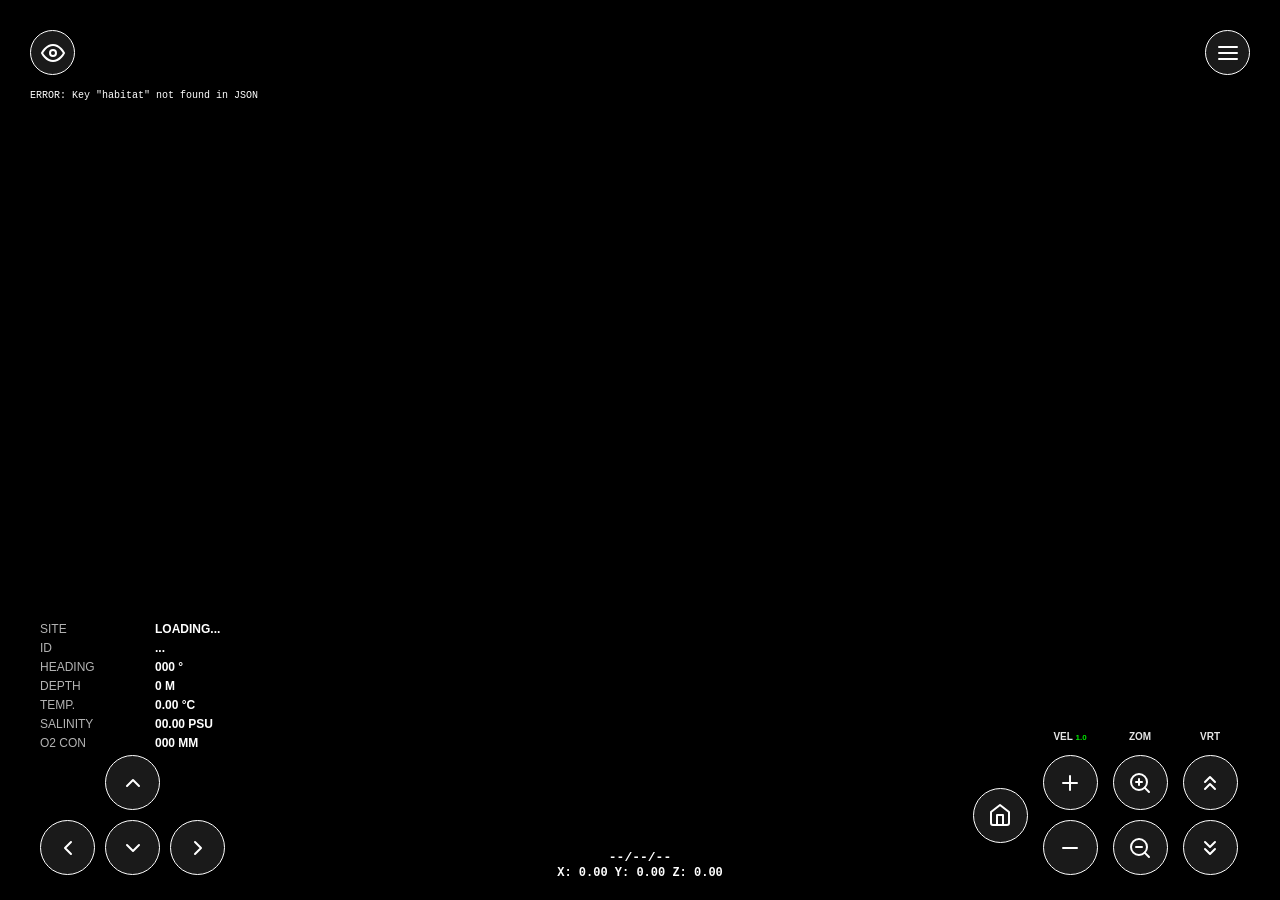
==== habitat.html @ fd4018ee "perf(assets): re-enable Draco compression decoder for faster glTF loading" ====
<!DOCTYPE html>
<html lang="es">

<head>
    <meta charset="utf-8">
    <meta name="viewport" content="width=device-width, initial-scale=1.0, maximum-scale=1.0, user-scalable=no">
    <title>ROV Mission Control</title>
    <script src="https://aframe.io/releases/1.4.2/aframe.min.js"></script>
    <link rel="stylesheet" href="css/variables.css">
    <link rel="stylesheet" href="css/base.css">
    <link rel="stylesheet" href="css/components.css">
    <link rel="stylesheet" href="css/rov-core.css">
    <link rel="stylesheet" href="css/rov-hud.css">
    <link rel="stylesheet" href="css/rov-inputs.css">
    <link rel="stylesheet" href="css/rov-ui-overlays.css">
</head>

<body>

    <div id="modal-overlay">
        <div id="modal-card">
            <div class="modal-header">
                <div class="modal-title" id="m-title" data-i18n="ui.system_log">SYSTEM LOG</div>
                <button class="modal-close-btn" onclick="ROV.modal.close()">
                    <svg>
                        <use href="#icon-close"></use>
                    </svg>
                </button>
            </div>
            <div class="modal-body" id="m-body">
                <p data-i18n="ui.scanning_data">Scanning data...</p>
            </div>
        </div>
    </div>

    <div id="ui-layer">

        <div id="telemetry-block" class="hidable telemetry-grid">
            <div class="telemetry-row"><span class="telemetry-label">SITE</span><span class="telemetry-value"
                    id="ui-title">LOADING...</span></div>
            <div class="telemetry-row"><span class="telemetry-label">ID</span><span class="telemetry-value"
                    id="ui-id">...</span></div>
            <div class="telemetry-row"><span class="telemetry-label">HEADING</span><span class="telemetry-value"><span
                        id="head-val">000</span> °</span></div>
            <div class="telemetry-row"><span class="telemetry-label">DEPTH</span><span class="telemetry-value"><span
                        id="depth-val">0</span> M</span></div>
            <div class="telemetry-row"><span class="telemetry-label">TEMP.</span><span class="telemetry-value"><span
                        id="ui-temp">0.00</span> °C</span></div>
            <div class="telemetry-row"><span class="telemetry-label">SALINITY</span><span class="telemetry-value"><span
                        id="ui-salinity">00.00</span> PSU</span></div>
            <div class="telemetry-row"><span class="telemetry-label">O2 CON</span><span class="telemetry-value"><span
                        id="ui-o2">000</span> µM</span></div>
        </div>

        <div id="date-block" class="hidable">--/--/--</div>
        <div id="coords-block" class="hidable">X: 0.00 Y: 0.00 Z: 0.00</div>

        <div class="top-left-ctrls">
            <div id="hud-toggle" class="icon-btn" title="Toggle HUD" data-i18n="ui.toggle_hud" data-i18n-attr="title">
                <svg>
                    <use href="#icon-eye"></use>
                </svg>
            </div>
        </div>

        <div class="top-right-ctrls">
            <div id="menu-toggle" class="icon-btn hidable" title="Menu" data-i18n="ui.menu" data-i18n-attr="title"
                onclick="ROV.controlsUI.toggleMenu()"><svg>
                    <use href="#icon-menu"></use>
                </svg></div>
        </div>

        <div id="debug-console" class="hidable">SYSTEM: Initializing...</div>

        <div id="controls-container" class="hidable">

            <div class="control-grid d-pad">
                <div class="btn up" id="move-up"><svg>
                        <use href="#icon-arrow-up"></use>
                    </svg></div>
                <div class="btn left" id="move-left"><svg>
                        <use href="#icon-arrow-left"></use>
                    </svg></div>
                <div class="btn down" id="move-down"><svg>
                        <use href="#icon-arrow-down"></use>
                    </svg></div>
                <div class="btn right" id="move-right"><svg>
                        <use href="#icon-arrow-right"></use>
                    </svg></div>
            </div>

            <div class="control-grid right-side-grid">

                <div class="grid-header-explore ui-hidden" id="explore-label">
                    <div data-i18n="ui.explore" style="display: flex; justify-content: center; align-items: center;">
                        EXPLORE</div>
                </div>

                <div class="btn ui-hidden" id="btn-scan">
                    <svg>
                        <use href="#icon-scan"></use>
                    </svg>
                </div>

                <div class="flex-col">
                    <span class="label">&nbsp;</span>
                    <div class="btn" id="reset-pos" title="Reset Position" data-i18n="ui.reset_position"
                        data-i18n-attr="title"><svg>
                            <use href="#icon-refresh"></use>
                        </svg></div>
                </div>

                <div class="flex-col">
                    <span class="label"><span data-i18n="ui.speed">VEL</span> <span id="speed-val"
                            style="color:#00ff00; font-size:0.8em;">1.0</span></span>
                    <div class="btn" id="speed-plus"><svg>
                            <use href="#icon-plus"></use>
                        </svg></div>
                    <div class="btn" id="speed-minus"><svg>
                            <use href="#icon-minus"></use>
                        </svg></div>
                </div>

                <div class="flex-col">
                    <span class="label" data-i18n="ui.zoom">ZOM</span>
                    <div class="btn" id="zoom-in"><svg>
                            <use href="#icon-zoom-in"></use>
                        </svg></div>
                    <div class="btn" id="zoom-out"><svg>
                            <use href="#icon-zoom-out"></use>
                        </svg></div>
                </div>

                <div class="flex-col">
                    <span class="label" data-i18n="ui.vertical">VRT</span>
                    <div class="btn" id="ascend"><svg>
                            <use href="#icon-chevrons-up"></use>
                        </svg></div>
                    <div class="btn" id="descend"><svg>
                            <use href="#icon-chevrons-down"></use>
                        </svg></div>
                </div>

            </div>

        </div>

    </div>

    <a-scene rov-engine gltf-model="dracoDecoderPath: https://www.gstatic.com/draco/v1/decoders/;" renderer="antialias: true; alpha: true; colorManagement: true;" vr-mode-ui="enabled: false"
        device-orientation-permission-ui="enabled: false"
        loading-screen="enabled: false"
        fog="type: exponential; color: #001529; density: 0.05">

        <a-assets>
            <!-- Assets will be assigned dynamically by rov-model-handler.js -->
        </a-assets>

        <a-sky color="#001529"></a-sky>
        <a-grid opacity="0.1" cellColor="#fff"></a-grid>

        <a-entity id="map-entity" position="0 0 0"></a-entity>

        <!-- Zero-Seam Continuity System -->
        <a-entity id="floor-system">
            <a-circle id="extended-floor" radius="100" rotation="-90 0 0"
                material="color: #4e5846; roughness: 1; metalness: 0; opacity: 0" visible="false"></a-circle>


        </a-entity>

        <a-entity id="camera-rig" position="0 1.6 5">
            <a-entity id="cam-pivot" rotation="0 0 0">
                <a-entity id="main-camera" camera="fov: 50"
                    look-controls="magicWindowTrackingEnabled: false; touchEnabled: true;">

                    <a-light id="rov-omni" type="point" intensity="2.5" distance="40" position="0 0 0"></a-light>
                    <a-light id="rov-point" type="point" intensity="0.8" distance="15" position="0 0 -1"></a-light>
                </a-entity>
            </a-entity>
        </a-entity>

        <a-light type="hemisphere" intensity="0.4" groundColor="#000"></a-light>
    </a-scene>
    <!-- SYSTEM MENU -->
    <div id="system-menu">
        <div class="menu-close-btn" onclick="ROV.controlsUI.toggleMenu(false)"><svg>
                <use href="#icon-close"></use>
            </svg></div>

        <!-- GAMIFICATION TOGGLE -->
        <div class="menu-item-row">
            <span class="menu-label-text" data-i18n="menu.gaming_mode">MISSION MODE</span>
            <label class="toggle-switch">
                <input type="checkbox" id="gamified-mode-check"
                    onchange="ROV.waypoints.toggleGamifiedMode(this.checked)">
                <span class="slider"></span>
            </label>
        </div>

        <div class="menu-title" data-i18n="menu.language">LANGUAGE</div>
        <div class="lang-selector sidebar-selector">
            <button class="lang-btn" onclick="ROV.localization.setLanguage('es')" data-lang="es">ES</button>
            <button class="lang-btn" onclick="ROV.localization.setLanguage('en')" data-lang="en">EN</button>
        </div>
        <div class="menu-title" data-i18n="ui.system_navigation">System Navigation</div>
        <div class="menu-items">
            <div class="menu-item" id="menu-controls"><svg>
                    <use href="#icon-help"></use>
                </svg><span data-i18n="ui.mission_controls">Mission Controls</span></div>
            <div class="menu-item" id="menu-gyro"><svg>
                    <use href="#icon-gyro"></use>
                </svg><span data-i18n="ui.toggle_gyro">Toggle Gyroscope</span></div>
            <div class="menu-item danger" id="menu-home"><svg>
                    <use href="#icon-exit"></use>
                </svg><span data-i18n="ui.return_to_home">Return to Home</span></div>
        </div>
    </div>

    <!-- CONTROLS OVERLAY -->
    <div id="controls-overlay">
        <button class="controls-close-btn" onclick="ROV.controlsUI.toggle(false)" aria-label="Close mission controls">
            <svg>
                <use href="#icon-close"></use>
            </svg>
        </button>
        <div class="controls-header">
            <div class="controls-title" data-i18n="controls.title">MISSION CONTROLS</div>
            <div class="controls-tabs">
                <button class="tab-btn active" data-tab="gamepad" data-i18n="controls.gamepad">GAMEPAD</button>
                <button class="tab-btn" data-tab="keyboard" data-i18n="controls.keyboard">KEYBOARD</button>
            </div>
        </div>

        <div class="controls-content">
            <div class="controls-view active" id="view-gamepad">
                <div class="mapping-grid">
                    <div class="mapping-section">
                        <h3 data-i18n="controls.piloting_nav">PILOTING & NAVIGATION</h3>
                        <div class="mapping-item"><span class="mapping-key">L STICK</span><span class="mapping-label"
                                data-i18n="controls.move_strafe">MOVE FORWARD / STRAFE</span></div>
                        <div class="mapping-item"><span class="mapping-key">R STICK</span><span class="mapping-label"
                                data-i18n="controls.camera_look">CAMERA LOOK</span></div>
                        <div class="mapping-item">
                            <div class="mapping-key-pair"><span class="mapping-key-half">L1</span><span
                                    class="mapping-key-half">R1</span></div><span class="mapping-label"
                                data-i18n="controls.ascend_descend">ASCEND /
                                DESCEND</span>
                        </div>
                        <div class="mapping-item">
                            <div class="mapping-key-pair"><span class="mapping-key-half">L2</span><span
                                    class="mapping-key-half">R2</span></div><span class="mapping-label"
                                data-i18n="controls.zoom_in_out">ZOOM IN /
                                OUT</span>
                        </div>
                        <div class="mapping-item">
                            <div class="mapping-key-pair"><span class="mapping-key-half">D ↑</span><span
                                    class="mapping-key-half">D ↓</span></div><span class="mapping-label"
                                data-i18n="controls.speed_inc_dec">SPEED
                                +/−</span>
                        </div>
                    </div>
                    <div class="mapping-section">
                        <h3 data-i18n="controls.mission_systems">MISSION & SYSTEMS</h3>
                        <div class="mapping-item"><span class="mapping-key"><svg class="gp-hint-svg">
                                    <use href="#gp-cross"></use>
                                </svg></span><span class="mapping-label" data-i18n="controls.scan_waypoint">SCAN
                                WAYPOINT</span></div>
                        <div class="mapping-item"><span class="mapping-key"><svg class="gp-hint-svg">
                                    <use href="#gp-square"></use>
                                </svg></span><span class="mapping-label" data-i18n="ui.toggle_hud">TOGGLE HUD</span>
                        </div>
                        <div class="mapping-item"><span class="mapping-key">SELECT</span><span class="mapping-label"
                                data-i18n="ui.reset_position">RESET POSITION</span></div>
                        <div class="mapping-item"><span class="mapping-key">START</span><span class="mapping-label"
                                data-i18n="controls.open_menu">OPEN
                                MENU</span></div>
                    </div>
                </div>
            </div>

            <div class="controls-view" id="view-keyboard">
                <div class="mapping-grid">
                    <div class="mapping-section">
                        <h3 data-i18n="controls.piloting_nav">PILOTING & NAVIGATION</h3>
                        <div class="mapping-item"><span class="mapping-key">W A S D</span><span class="mapping-label"
                                data-i18n="controls.move_strafe">MOVE FORWARD / STRAFE</span></div>
                        <div class="mapping-item"><span class="mapping-key">ARROWS</span><span class="mapping-label"
                                data-i18n="controls.camera_look">CAMERA LOOK</span></div>
                        <div class="mapping-item">
                            <div class="mapping-key-pair"><span class="mapping-key-half">SPACE</span><span
                                    class="mapping-key-half">SHIFT</span></div><span class="mapping-label"
                                data-i18n="controls.ascend_descend">ASCEND /
                                DESCEND</span>
                        </div>
                        <div class="mapping-item">
                            <div class="mapping-key-pair"><span class="mapping-key-half">E</span><span
                                    class="mapping-key-half">Q</span></div><span class="mapping-label"
                                data-i18n="controls.zoom_in_out">ZOOM IN /
                                OUT</span>
                        </div>
                        <div class="mapping-item">
                            <div class="mapping-key-pair"><span class="mapping-key-half">1</span><span
                                    class="mapping-key-half">2</span></div><span class="mapping-label"
                                data-i18n="controls.speed_inc_dec">SPEED +/−</span>
                        </div>
                    </div>
                    <div class="mapping-section">
                        <h3 data-i18n="controls.mission_systems">MISSION & SYSTEMS</h3>
                        <div class="mapping-item"><span class="mapping-key">ENTER</span><span class="mapping-label"
                                data-i18n="controls.scan_waypoint">SCAN
                                WAYPOINT</span></div>
                        <div class="mapping-item"><span class="mapping-key">H</span><span class="mapping-label"
                                data-i18n="ui.toggle_hud">TOGGLE
                                HUD</span></div>
                        <div class="mapping-item"><span class="mapping-key">R</span><span class="mapping-label"
                                data-i18n="ui.reset_position">RESET
                                POSITION</span></div>
                        <div class="mapping-item">
                            <div class="mapping-key-pair"><span class="mapping-key-half">M</span><span
                                    class="mapping-key-half">ESC</span></div><span class="mapping-label"
                                data-i18n="controls.open_menu">OPEN
                                MENU</span>
                        </div>
                    </div>
                </div>
            </div>
        </div>

        <div class="controls-footer">
            <div class="footer-hints">
                <div class="footer-hint"><span class="hint-key" id="kb-hints">ESC</span> <span class="hint-key"
                        id="gp-hints" style="display:none"><svg class="gp-hint-svg">
                            <use href="#gp-circle"></use>
                        </svg></span> <span data-i18n="controls.close">CLOSE</span></div>
                <div class="footer-hint"><span class="hint-key" id="switch-key">TAB</span> <span
                        data-i18n="controls.switch_input">SWITCH INPUT</span></div>
            </div>
            <div id="version-display">VER. DEPLOYED</div>
        </div>
    </div>

    <!-- SVG Icons are now loaded dynamically from assets/icons.html -->

    <script src="js/systems/localization.js"></script>
    <script src="js/core/rov-init.js"></script>
    <script src="js/core/rov-settings.js"></script>
    <script src="js/core/rov-state.js"></script>
    <script src="js/core/rov-dom.js"></script>

    <script src="js/systems/rov-physics.js"></script>
    <script src="js/systems/rov-actions.js"></script>
    <script src="js/systems/rov-visual-blender.js"></script>
    <script src="js/systems/rov-model-handler.js"></script>
    <script src="js/systems/rov-waypoints.js"></script>
    <script src="js/systems/rov-modal.js"></script>
    <script src="js/input/rov-input-keyboard.js"></script>
    <script src="js/input/rov-controls.js"></script>

    <script src="js/systems/rov-controls-ui.js"></script>
    <script src="js/loader.js"></script>
    <script src="js/rov-main.js"></script>

</body>

</html>
---- css/variables.css ----
/* ==========================================================================
   DESIGN TOKENS & VARIABLES
   ========================================================================== */

:root {
    /* Brand Colors */
    --soi-blue: #00a3e0;
    --primary-glow: #00ff00;

    /* Backgrounds & Glassmorphism */
    --bg-dark: #050508;
    --glass-bg: rgba(0, 15, 30, 0.8);
    --glass-bg-dark: rgba(5, 5, 8, 0.98);
    --border-white: rgba(255, 255, 255, 0.2);
    --border-subtle: rgba(255, 255, 255, 0.1);

    /* Text & UI */
    --font-main: 'Inter', -apple-system, BlinkMacSystemFont, 'Segoe UI', Roboto, sans-serif;
    --font-mono: 'JetBrains Mono', 'Courier New', monospace;
    --text-main: #ffffff;
    --ui-white: #ffffff;
    --ui-shadow: rgba(0, 0, 0, 0.8);
    --danger: #ff5555;

    /* Transitions & Misc */
    --transition-speed: 0.3s;
    --blur-strength: 10px;
    --overlay-blur: 25px;
    --color-accent: #00aaff;
}
---- css/base.css ----
/* ==========================================================================
   BASE STYLES & RESETS
   ========================================================================== */

* {
    margin: 0;
    padding: 0;
    box-sizing: border-box;
    -webkit-tap-highlight-color: transparent;
}

body {
    min-height: 100vh;
    background-color: #000;
    color: var(--text-main);
    font-family: var(--font-main);
    overflow-x: hidden;
    overscroll-behavior: none;
}

/* Evita selección de texto accidental y menús por long-press en controles táctiles */
#ui-layer,
#controls-container,
.btn,
.icon-btn,
.tab-btn,
.menu-item,
.menu-close-btn,
.modal-close-btn,
.lang-btn,
#explore-label,
#btn-scan {
    user-select: none;
    -webkit-user-select: none;
    -webkit-touch-callout: none;
}

.btn,
.icon-btn,
.tab-btn,
.menu-item,
.menu-close-btn,
.modal-close-btn,
.lang-btn,
#btn-scan {
    touch-action: manipulation;
}

/* Layout Utilities */
.flex-col {
    display: flex;
    flex-direction: column;
    align-items: center;
    gap: 10px;
    /* Standard vertical spacing between buttons */
}

.flex-row {
    display: flex;
    flex-direction: row;
}

.flex-center {
    display: flex;
    justify-content: center;
    align-items: center;
}

.flex-between {
    display: flex;
    justify-content: space-between;
    align-items: center;
}

/* Scrollbar styling for desktop if needed */
body::-webkit-scrollbar {
    width: 6px;
}

body::-webkit-scrollbar-track {
    background: #000;
}

body::-webkit-scrollbar-thumb {
    background: var(--border-white);
    border-radius: 3px;
}

/* Hidden Utility */
.ui-hidden {
    opacity: 0;
    pointer-events: none;
    transform: scale(0.5);
    transition: all 0.3s ease;
}
---- css/components.css ----
/* ==========================================================================
   SHARED UI COMPONENTS
   ========================================================================== */

/* Buttons & Interactive Elements */
.btn,
.icon-btn,
.tab-btn,
.menu-item,
.launch-btn {
    display: flex;
    justify-content: center;
    align-items: center;
    cursor: pointer;
    transition: all var(--transition-speed) ease;
    pointer-events: auto;
    text-transform: uppercase;
}

.btn,
.icon-btn {
    background: rgba(255, 255, 255, 0.1);
    border: 1.5px solid #fff;
    border-radius: 50%;
    color: #fff;
    backdrop-filter: blur(2px);
}

.icon-btn {
    width: 45px;
    height: 45px;
}

.btn {
    width: clamp(40px, 13vw, 55px);
    height: clamp(40px, 13vw, 55px);
}

.btn:active,
.icon-btn:active {
    background: rgba(255, 255, 255, 0.3);
    transform: scale(0.95);
}

/* Icons within buttons */
.btn svg,
.icon-btn svg,
.menu-item svg {
    width: 24px;
    height: 24px;
    stroke: currentColor;
    fill: none;
    stroke-width: 2;
    stroke-linecap: round;
    stroke-linejoin: round;
}

/* Labels */
.label {
    font-size: 10px;
    opacity: 0.9;
    margin-bottom: 3px;
    color: #fff;
    font-weight: bold;
    text-shadow: 1px 1px 2px #000;
    font-family: var(--font-mono);
    /* Keep technical labels mono */
}

/* Glassmorphism Classes */
.glass-panel {
    background: var(--glass-bg);
    border: 1px solid var(--border-white);
    backdrop-filter: blur(var(--blur-strength));
    -webkit-backdrop-filter: blur(var(--blur-strength));
}

.dark-overlay {
    background: var(--glass-bg-dark);
    backdrop-filter: blur(var(--overlay-blur));
}

/* MODULAR LAYOUT COMPONENTS */

/* D-Pad Pattern */
.d-pad {
    display: grid;
    grid-template-areas:
        ". up ."
        "left down right";
    gap: 10px;
}

.d-pad .up {
    grid-area: up;
}

.d-pad .down {
    grid-area: down;
}

.d-pad .left {
    grid-area: left;
}

.d-pad .right {
    grid-area: right;
}

/* Telemetry Grid Pattern */
.telemetry-grid {
    display: flex;
    flex-direction: column;
    gap: 5px;
    font-family: var(--font-mono);
}

.telemetry-row {
    display: flex;
    justify-content: flex-start;
    gap: 15px;
}

.telemetry-label {
    width: 100px;
    opacity: 0.7;
}

.telemetry-value {
    font-weight: bold;
}

/* Language Toggle */
.lang-selector {
    display: flex;
    gap: 10px;
    z-index: 10;
}

.lang-btn {
    background: transparent;
    border: 1px solid var(--border-white);
    color: #fff;
    padding: 5px 10px;
    font-size: 0.7rem;
    cursor: pointer;
    transition: all 0.2s ease;
    opacity: 0.5;
}

.lang-btn:hover {
    opacity: 1;
    border-color: #fff;
}

.lang-btn.active {
    opacity: 1;
    background: #fff;
    color: #000;
    font-weight: bold;
}

/* Toggle Switch */
.toggle-switch {
    position: relative;
    display: inline-block;
    width: 40px;
    /* Increased slightly for hit area */
    height: 20px;
    flex-shrink: 0;
    /* CRITICAL: Prevent squashing */
}

.toggle-switch input {
    opacity: 0;
    width: 0;
    height: 0;
}

.slider {
    position: absolute;
    cursor: pointer;
    top: 0;
    left: 0;
    right: 0;
    bottom: 0;
    background-color: rgba(255, 255, 255, 0.2);
    border: 1px solid rgba(255, 255, 255, 0.4);
    transition: .4s;
    border-radius: 20px;
}

.slider:before {
    position: absolute;
    content: "";
    height: 14px;
    width: 14px;
    left: 3px;
    bottom: 2px;
    background-color: white;
    transition: .4s;
    border-radius: 50%;
    box-shadow: 0 2px 4px rgba(0, 0, 0, 0.5);
}

input:checked+.slider {
    background-color: #00ff88;
    /* Mission Green for active state */
    border-color: #00ff88;
}

input:checked+.slider:before {
    transform: translateX(20px);
}
---- css/rov-core.css ----
:root {
    --primary-glow: #00ff00;
    --bg-dark: #050508;
    --ui-white: #ffffff;
    --ui-shadow: rgba(0, 0, 0, 0.8);
}

* {
    box-sizing: border-box;
    -webkit-tap-highlight-color: transparent;
}

body {
    overflow: hidden;
}

#ui-layer {
    position: fixed;
    inset: 0;
    pointer-events: none;
    z-index: 100;
    color: #fff;
}

/* Base UI Elements */
.btn,
.icon-btn {
    background: rgba(255, 255, 255, 0.1);
    border: 1.5px solid #fff;
    border-radius: 50%;
    display: flex;
    justify-content: center;
    align-items: center;
    color: #fff;
    cursor: pointer;
    backdrop-filter: blur(2px);
    transition: all 0.2s ease;
    pointer-events: auto;
    line-height: 1;
    /* Re-enable clicks for buttons */
}

.icon-btn {
    width: 45px;
    height: 45px;
}

.btn {
    width: clamp(40px, 13vw, 55px);
    height: clamp(40px, 13vw, 55px);
}

.btn:active,
.icon-btn:active {
    background: rgba(255, 255, 255, 0.3);
    transform: scale(0.95);
}

.btn svg,
.icon-btn svg {
    width: 24px;
    height: 24px;
    stroke: currentColor;
    fill: none;
    stroke-width: 2;
    stroke-linecap: round;
    stroke-linejoin: round;
}

.label {
    font-family: var(--font-main);
    font-size: 10px;
    opacity: 0.9;
    margin-bottom: 3px;
    text-transform: uppercase;
    color: #fff;
    font-weight: bold;
    text-shadow: 1px 1px 2px #000;
}

/* Mobile: reduce icon-btn sizes to avoid crowding */
@media (max-width: 768px) {
    .icon-btn {
        width: 38px;
        height: 38px;
    }
    
    .btn svg,
    .icon-btn svg {
        width: 20px;
        height: 20px;
    }
}

/* Short landscape: further compress */
@media (max-height: 500px) and (orientation: landscape) {
    .icon-btn {
        width: 34px;
        height: 34px;
    }
}
---- css/rov-hud.css ----
/* Telemetría HUD */
#telemetry-block {
    position: absolute;
    bottom: 180px;
    left: 40px;
    font-size: 12px;
    font-family: var(--font-main);
    text-shadow: 2px 2px 2px rgba(0, 0, 0, 0.8);
    text-transform: uppercase;
    transition: all 0.5s ease;
    pointer-events: none;
}

#date-block,
#coords-block {
    position: absolute;
    left: 50%;
    transform: translateX(-50%);
    font-family: var(--font-mono);
    font-weight: bold;
    text-shadow: 2px 2px 2px rgba(0, 0, 0, 0.8);
    color: #fff;
    pointer-events: none;
}

#date-block {
    bottom: 35px;
    font-size: 13px;
}

#coords-block {
    bottom: 20px;
    font-size: 12px;
    z-index: 10;
}

.top-left-ctrls {
    position: absolute;
    top: max(30px, env(safe-area-inset-top, 30px));
    left: max(30px, env(safe-area-inset-left, 30px));
    display: flex;
    gap: 15px;
    pointer-events: auto;
}

.top-right-ctrls {
    position: absolute;
    top: max(30px, env(safe-area-inset-top, 30px));
    right: max(30px, env(safe-area-inset-right, 30px));
    display: flex;
    gap: 15px;
    align-items: center;
    /* Asegura que el contador y el menú estén alineados */
    pointer-events: auto;
}

#debug-console {
    position: absolute;
    top: 90px;
    left: 30px;
    font-family: var(--font-mono);
    font-size: 10px;
    color: #fff;
    max-width: 280px;
    text-shadow: 1px 1px 2px #000;
    pointer-events: none;
}

@media (orientation: landscape) {
    #telemetry-block {
        bottom: max(150px, env(safe-area-inset-bottom, 150px));
    }
}

/* Portrait mobile: shift telemetry to top, below the HUD toggle icon */
@media (max-width: 768px) and (orientation: portrait) {
    #telemetry-block {
        bottom: auto;
        top: 90px;
        left: max(20px, env(safe-area-inset-left, 20px));
        transform: scale(0.8);
        transform-origin: top left;
    }

    /* Debug console hides on mobile — error text is not useful for end users */
    #debug-console {
        display: none;
    }
}

/* Landscape mobile: hide telemetry to prevent D-pad overlap — controls priority */
@media (max-width: 1024px) and (orientation: landscape) and (max-height: 600px) {
    #telemetry-block {
        display: none;
    }

    /* Hide debug console on mobile landscape entirely */
    #debug-console {
        display: none;
    }

    /* Date and coords overlap controls in landscape — hide them on short screens */
    #date-block,
    #coords-block {
        display: none;
    }
}

/* Shared small-screen adjustments */
@media (max-width: 768px) {
    #date-block {
        bottom: 30px;
        font-size: 11px;
    }

    #coords-block {
        bottom: 12px;
        font-size: 10px;
    }
}
---- css/rov-inputs.css ----
/* CONTROLES TÁCTILES / ON-SCREEN */
#controls-container {
    position: absolute;
    bottom: max(60px, calc(env(safe-area-inset-bottom, 0px) + 20px));
    left: max(20px, env(safe-area-inset-left, 20px));
    right: max(20px, env(safe-area-inset-right, 20px));
    display: flex;
    justify-content: space-between;
    align-items: flex-end;
    pointer-events: none;
    transition: all 0.5s ease;
}

/* Side Grids */
.control-grid {
    display: grid;
    gap: 10px;
    /* Matches vertical gap for a perfect square grid feel */
    pointer-events: auto;
    align-items: end;
}

.right-side-grid {
    grid-template-columns: repeat(4, clamp(42px, 12.5vw, 60px));
    /* Strict parity between all columns, now fluid for mobile */
    justify-content: end;
    align-items: center;
}

.right-side-grid>.flex-col {
    grid-row: 3;
    /* Ensure all control pillars stay in the same horizontal row */
}

.grid-header-explore {
    grid-column: 4;
    grid-row: 1;
    /* First row */
    font-weight: bold;
    font-family: var(--font-main);
    text-align: center;
    display: flex;
    align-items: center;
    justify-content: center;
    letter-spacing: 2px;
    font-size: 12px;
    color: #00aaff;
    /* Match beacon color */
    text-shadow: 0 0 10px rgba(0, 170, 255, 0.4);
    font-weight: 900;
    width: clamp(42px, 12.5vw, 60px);
    /* Match column width */
    overflow: visible;
    /* Allow text to overflow symmetrically if long */
    white-space: nowrap;
    height: 30px;
}

/* Explicit placement for the scan button in the 2nd row */
#btn-scan {
    grid-column: 4;
    grid-row: 2;
    justify-self: center;
    margin-bottom: 5px;
}

.grid-header-explore div[data-i18n="ui.explore"] {
    background: rgba(0, 170, 255, 0.1);
    padding: 5px 15px;
    border-radius: 20px;
    border: 1px solid rgba(0, 170, 255, 0.3);
}

/* Explore Pulse Animation (Hint) */
.grid-header-explore:not(.ui-hidden) div[data-i18n="ui.explore"] {
    animation: explore-pulse 2s infinite ease-in-out;
}

@keyframes explore-pulse {

    0%,
    100% {
        transform: scale(1);
        opacity: 0.8;
    }

    50% {
        transform: scale(1.05);
        opacity: 1;
        color: var(--color-accent);
    }
}

/* Explore Click Animation (Success) */
.explore-success {
    animation: explore-click 0.5s ease-out !important;
}

@keyframes explore-click {
    0% {
        transform: scale(1);
        background: transparent;
    }

    50% {
        transform: scale(1.2);
        background: rgba(0, 255, 136, 0.3);
        color: #fff;
    }

    100% {
        transform: scale(1);
        background: transparent;
    }
}

/* Interaction States */
#btn-scan.scan-active {
    background-color: #fff !important;
    color: #000 !important;
}

@media (orientation: landscape) {
    #controls-container {
        bottom: max(25px, env(safe-area-inset-bottom, 25px));
        left: max(40px, env(safe-area-inset-left, 40px));
        right: max(40px, env(safe-area-inset-right, 40px));
    }
}

@media (max-width: 768px) {
    #controls-container {
        bottom: max(28px, calc(env(safe-area-inset-bottom, 0px) + 10px));
        left: max(12px, env(safe-area-inset-left, 12px));
        right: max(12px, env(safe-area-inset-right, 12px));
    }

    .control-grid {
        gap: clamp(4px, 1.5vw, 10px);
    }
}

@media (max-width: 768px) and (orientation: portrait) {
    .right-side-grid {
        grid-template-columns: repeat(4, clamp(34px, 11vw, 48px));
    }

    .right-side-grid .label {
        font-size: 9px;
    }

    .grid-header-explore {
        width: clamp(34px, 11vw, 48px);
        font-size: 10px;
        letter-spacing: 1px;
    }

    .grid-header-explore div[data-i18n="ui.explore"] {
        padding: 4px 10px;
    }
}

/* Short landscape screens: shrink vertical footprint of controls */
@media (max-height: 500px) and (orientation: landscape) {
    #controls-container {
        bottom: max(10px, env(safe-area-inset-bottom, 10px));
    }
    
    .control-grid {
        gap: 5px;
    }
}
---- css/rov-ui-overlays.css ----
#modal-overlay {
    position: fixed;
    inset: 0;
    background: rgba(0, 0, 0, 0.4);
    backdrop-filter: blur(12px);
    -webkit-backdrop-filter: blur(12px);
    z-index: 4000;
    display: flex;
    justify-content: center;
    align-items: center;
    opacity: 0;
    pointer-events: none;
    transition: opacity 0.4s cubic-bezier(0.16, 1, 0.3, 1);
}

#modal-overlay.active {
    opacity: 1;
    pointer-events: auto;
}

#modal-card {
    width: 90%;
    max-width: 650px;
    max-height: 85vh;
    background: rgba(15, 15, 25, 0.85);
    color: #fff;
    border-radius: 16px;
    border: 1px solid rgba(255, 255, 255, 0.12);
    box-shadow: 0 25px 50px -12px rgba(0, 0, 0, 0.5);
    padding: 0;
    transform: scale(0.95) translateY(10px);
    transition: all 0.5s cubic-bezier(0.16, 1, 0.3, 1);
    font-family: 'Inter', sans-serif;
    display: flex;
    flex-direction: column;
    overflow: hidden;
}

#modal-overlay.active #modal-card {
    transform: scale(1) translateY(0);
}

.modal-header {
    padding: 24px 30px;
    display: flex;
    justify-content: space-between;
    align-items: center;
    border-bottom: 1px solid rgba(255, 255, 255, 0.08);
}

.modal-title {
    font-size: 14px;
    font-weight: 900;
    letter-spacing: 5px;
    text-transform: uppercase;
    color: rgba(255, 255, 255, 0.5);
}

.modal-close-btn {
    background: rgba(255, 255, 255, 0.05);
    border: 1px solid rgba(255, 255, 255, 0.1);
    color: #fff;
    width: 36px;
    height: 36px;
    border-radius: 50%;
    display: flex;
    justify-content: center;
    align-items: center;
    cursor: pointer;
    transition: all 0.2s ease;
    padding: 0;
}

.modal-close-btn:hover {
    background: rgba(255, 255, 255, 0.15);
    border-color: rgba(255, 255, 255, 0.3);
    transform: rotate(90deg);
}

.modal-close-btn svg {
    width: 20px;
    height: 20px;
    stroke: currentColor;
    stroke-width: 2.5;
    fill: none;
}

.modal-body {
    padding: 30px;
    overflow-y: auto;
    font-size: 16px;
    line-height: 1.6;
    color: rgba(255, 255, 255, 0.9);
}

/* Custom Scrollbar for Modal Body */
.modal-body::-webkit-scrollbar {
    width: 8px;
}

.modal-body::-webkit-scrollbar-track {
    background: rgba(255, 255, 255, 0.05);
    border-radius: 10px;
}

.modal-body::-webkit-scrollbar-thumb {
    background: rgba(255, 255, 255, 0.15);
    border-radius: 10px;
    border: 1px solid rgba(15, 15, 25, 0.85);
}

.modal-body::-webkit-scrollbar-thumb:hover {
    background: rgba(255, 255, 255, 0.25);
}

.modal-desc {
    margin-bottom: 25px;
    font-weight: 400;
    text-align: justify;
}

.video-wrapper {
    position: relative;
    padding-bottom: 56.25%;
    /* 16:9 */
    height: 0;
    border-radius: 12px;
    overflow: hidden;
    margin-bottom: 15px;
    border: 1px solid rgba(255, 255, 255, 0.1);
}

.video-wrapper iframe {
    position: absolute;
    top: 0;
    left: 0;
    width: 100%;
    height: 100%;
    border: 0;
}

.media-caption {
    font-size: 13px;
    color: rgba(255, 255, 255, 0.5);
    font-style: italic;
    margin-bottom: 20px;
}

.modal-gallery-v2 {
    display: flex;
    flex-direction: column;
    gap: 15px;
    margin-bottom: 25px;
}

.gallery-main {
    width: 100%;
    aspect-ratio: 16/9;
    background: rgba(0, 0, 0, 0.3);
    border-radius: 12px;
    overflow: hidden;
    position: relative;
    border: 1px solid rgba(255, 255, 255, 0.1);
}

.gallery-main img {
    width: 100%;
    height: 100%;
    object-fit: contain;
    /* Contain to ensure the whole image is seen if it's not 16:9 */
    transition: opacity 0.3s ease;
}

.gallery-caption {
    position: absolute;
    bottom: 0;
    left: 0;
    right: 0;
    padding: 15px 20px;
    background: linear-gradient(transparent, rgba(0, 0, 0, 0.8));
    font-size: 14px;
    color: #fff;
    font-weight: 500;
}

.gallery-thumbs-row {
    display: flex;
    gap: 10px;
    overflow-x: auto;
    padding-bottom: 10px;
}

/* Scrollbar for thumbnails */
.gallery-thumbs-row::-webkit-scrollbar {
    height: 4px;
}

.gallery-thumbs-row::-webkit-scrollbar-thumb {
    background: rgba(255, 255, 255, 0.1);
    border-radius: 4px;
}

.gallery-thumb {
    width: 100px;
    aspect-ratio: 16/9;
    flex-shrink: 0;
    border-radius: 6px;
    overflow: hidden;
    cursor: pointer;
    border: 2px solid transparent;
    transition: all 0.2s ease;
    opacity: 0.6;
}

.gallery-thumb:hover {
    opacity: 1;
    transform: translateY(-2px);
}

.gallery-thumb.active {
    border-color: #fff;
    opacity: 1;
    box-shadow: 0 0 10px rgba(255, 255, 255, 0.3);
}

.gallery-thumb img {
    width: 100%;
    height: 100%;
    object-fit: cover;
}

.chart-container {
    background: rgba(0, 0, 0, 0.2);
    border-radius: 12px;
    padding: 15px;
    border: 1px solid rgba(255, 255, 255, 0.05);
}

.chart-container img {
    width: 100%;
    border-radius: 8px;
}

/* --- CONTROLS OVERLAY (Mission Controls) --- */
#controls-overlay {
    position: fixed;
    inset: 0;
    background: rgba(5, 5, 8, 0.98);
    backdrop-filter: blur(25px);
    z-index: 3000;
    display: flex;
    flex-direction: column;
    justify-content: center;
    align-items: center;
    color: #fff;
    opacity: 0;
    pointer-events: none;
    transition: opacity 0.3s ease;
    padding: 5%;
    font-family: 'Inter', sans-serif;
}

.controls-close-btn {
    position: absolute;
    top: max(20px, env(safe-area-inset-top, 20px));
    right: max(20px, env(safe-area-inset-right, 20px));
    width: 38px;
    height: 38px;
    border-radius: 50%;
    border: 1px solid rgba(255, 255, 255, 0.25);
    background: rgba(255, 255, 255, 0.05);
    color: #fff;
    display: flex;
    justify-content: center;
    align-items: center;
    cursor: pointer;
    z-index: 2;
}

.controls-close-btn svg {
    width: 20px;
    height: 20px;
    stroke: currentColor;
    fill: none;
    stroke-width: 2.5;
}

#controls-overlay.active {
    opacity: 1;
    pointer-events: auto;
}

.controls-header {
    width: 100%;
    max-width: 1100px;
    display: flex;
    justify-content: space-between;
    align-items: center;
    border-bottom: 1px solid rgba(255, 255, 255, 0.1);
    padding-bottom: 20px;
    margin-bottom: 40px;
}

.controls-tabs {
    display: flex;
    gap: 8px;
}

.controls-title {
    font-size: 24px;
    font-weight: 900;
    letter-spacing: 5px;
    text-transform: uppercase;
}

.tab-btn {
    background: transparent;
    border: 1px solid rgba(255, 255, 255, 0.2);
    color: rgba(255, 255, 255, 0.5);
    font-weight: 800;
    text-transform: uppercase;
    cursor: pointer;
    padding: 10px 24px;
    border-radius: 2px;
    font-size: 12px;
    letter-spacing: 1px;
    min-width: 120px;
    text-align: center;
}

.tab-btn.active {
    background: #fff;
    color: #000;
}

.controls-view {
    display: none;
    width: 100%;
    max-width: 1100px;
}

.controls-view.active {
    display: block;
}

.mapping-grid {
    display: grid;
    grid-template-columns: 1fr 1fr;
    gap: 40px;
}

.mapping-section h3 {
    font-size: 11px;
    color: rgba(255, 255, 255, 0.4);
    border-bottom: 1px solid rgba(255, 255, 255, 0.1);
    padding-bottom: 10px;
    margin-bottom: 20px;
    text-transform: uppercase;
    letter-spacing: 2px;
}

.mapping-item {
    display: flex;
    align-items: center;
    margin-bottom: 15px;
    font-size: 16px;
    font-weight: 600;
}

.mapping-key {
    background: rgba(255, 255, 255, 0.1);
    border: 1px solid rgba(255, 255, 255, 0.2);
    padding: 6px 12px;
    border-radius: 4px;
    margin-right: 20px;
    width: 100px;
    height: 36px;
    display: flex;
    justify-content: center;
    align-items: center;
    text-align: center;
    font-size: 13px;
    flex-shrink: 0;
}

.mapping-key-pair {
    display: flex;
    gap: 4px;
    margin-right: 20px;
    width: 100px;
    flex-shrink: 0;
}

.mapping-key-pair .mapping-key-half {
    background: rgba(255, 255, 255, 0.1);
    border: 1px solid rgba(255, 255, 255, 0.2);
    padding: 6px 0;
    border-radius: 4px;
    flex: 1;
    height: 36px;
    display: flex;
    justify-content: center;
    align-items: center;
    text-align: center;
    font-size: 11px;
    font-weight: 700;
}

.mapping-label {
    opacity: 0.85;
}

/* HINTS SVG IN HELP OVERLAY */
.gp-hint-svg {
    width: 20px;
    height: 20px;
    stroke: #fff;
    fill: none;
    stroke-width: 2.5;
}

.mapping-key svg {
    width: 22px;
    height: 22px;
    stroke: #fff;
    fill: none;
    stroke-width: 2;
}

/* --- SYSTEM MENU (Sidebar) --- */
#system-menu {
    position: fixed;
    top: 0;
    right: 0;
    width: 320px;
    height: 100%;
    background: rgba(5, 5, 8, 0.98);
    backdrop-filter: none;
    -webkit-backdrop-filter: none;
    border-left: 1px solid rgba(255, 255, 255, 0.1);
    z-index: 2500;
    padding: 78px 30px 30px 30px;
    display: flex;
    flex-direction: column;
    gap: 30px;
    transform: translateX(calc(100% + 40px));
    transition: transform 0.4s cubic-bezier(0.16, 1, 0.3, 1), box-shadow 0.3s ease, opacity 0.2s ease;
    box-shadow: none;
    opacity: 0;
    visibility: hidden;
    pointer-events: none;
}

#system-menu.active {
    transform: translateX(0);
    opacity: 1;
    visibility: visible;
    pointer-events: auto;
    backdrop-filter: blur(25px);
    -webkit-backdrop-filter: blur(25px);
    box-shadow: -15px 0 35px rgba(0, 0, 0, 0.8);
}

.menu-close-btn {
    position: absolute;
    top: 20px;
    right: 20px;
    width: 36px;
    height: 36px;
    display: flex;
    justify-content: center;
    align-items: center;
    background: transparent;
    border: 1px solid rgba(255, 255, 255, 0.2);
    border-radius: 50%;
    color: #fff;
    cursor: pointer;
    transition: all 0.2s ease;
    pointer-events: auto;
}

.menu-close-btn:hover {
    background: rgba(255, 255, 255, 0.1);
    border-color: rgba(255, 255, 255, 0.5);
}

.menu-close-btn svg {
    width: 18px;
    height: 18px;
    stroke: currentColor;
    fill: none;
    stroke-width: 2.5;
}

.menu-title {
    font-size: 11px;
    font-weight: 900;
    letter-spacing: 5px;
    color: rgba(255, 255, 255, 0.3);
    text-transform: uppercase;
    text-align: center;
    width: 100%;
}

.menu-item-row {
    display: flex;
    justify-content: space-between;
    align-items: center;
    width: 100%;
    padding: 0 5px;
}

.menu-label-text {
    font-size: 11px;
    font-weight: 900;
    letter-spacing: 2px;
    color: rgba(255, 255, 255, 0.6);
    text-transform: uppercase;
}

.sidebar-selector {
    justify-content: center;
    margin-bottom: 10px;
}

.sidebar-selector .lang-btn {
    flex: 1;
    text-align: center;
    padding: 10px;
    font-size: 10px;
}

.menu-items {
    display: flex;
    flex-direction: column;
    gap: 12px;
}

.menu-item {
    background: rgba(255, 255, 255, 0.05);
    border: 1px solid rgba(255, 255, 255, 0.1);
    padding: 18px 20px;
    border-radius: 4px;
    cursor: pointer;
    display: flex;
    align-items: center;
    gap: 15px;
    transition: all 0.2s ease;
    text-transform: uppercase;
    font-size: 13px;
    font-weight: 800;
    color: #ffffff;
}

.menu-item:hover {
    background: rgba(255, 255, 255, 0.12);
    border-color: rgba(255, 255, 255, 0.4);
    transform: translateX(-5px);
}

.menu-item.danger {
    color: #ff5555;
}

.menu-item svg {
    width: 20px;
    height: 20px;
    stroke: currentColor;
    stroke-width: 2.5;
    fill: none;
}

.controls-footer {
    width: 100%;
    max-width: 1100px;
    margin-top: 40px;
    padding-top: 20px;
    border-top: 1px solid rgba(255, 255, 255, 0.1);
    display: flex;
    justify-content: space-between;
    align-items: center;
    font-size: 12px;
    opacity: 0.6;
}

.footer-hints {
    display: flex;
    gap: 30px;
}

.footer-hint {
    display: flex;
    align-items: center;
    gap: 6px;
}

.hint-key {
    background: rgba(255, 255, 255, 0.1);
    padding: 4px 10px;
    border-radius: 3px;
    font-weight: bold;
    margin-right: 5px;
    display: inline-flex;
    align-items: center;
    gap: 4px;
    min-height: 28px;
}

.hint-key svg {
    width: 16px;
    height: 16px;
    stroke: #fff;
    fill: none;
    stroke-width: 2.5;
}

/* ==========================================================================
   RESPONSIVE OVERLAYS
   ========================================================================== */
@media (max-width: 768px) {
    .mapping-grid {
        grid-template-columns: 1fr;
        gap: 20px;
    }

    #controls-overlay {
        overflow-y: auto;
        justify-content: flex-start;
        padding-top: 60px;
    }

    .controls-header {
        flex-direction: column;
        gap: 15px;
        margin-bottom: 30px;
    }
    
    .controls-title {
        font-size: 20px;
    }
    
    #system-menu {
        width: clamp(260px, 85vw, 320px);
        padding: 74px 20px 20px 20px;
    }
    
    .menu-title {
        font-size: 10px;
    }
    
    .menu-item {
        padding: 14px 15px;
        font-size: 12px;
    }
}
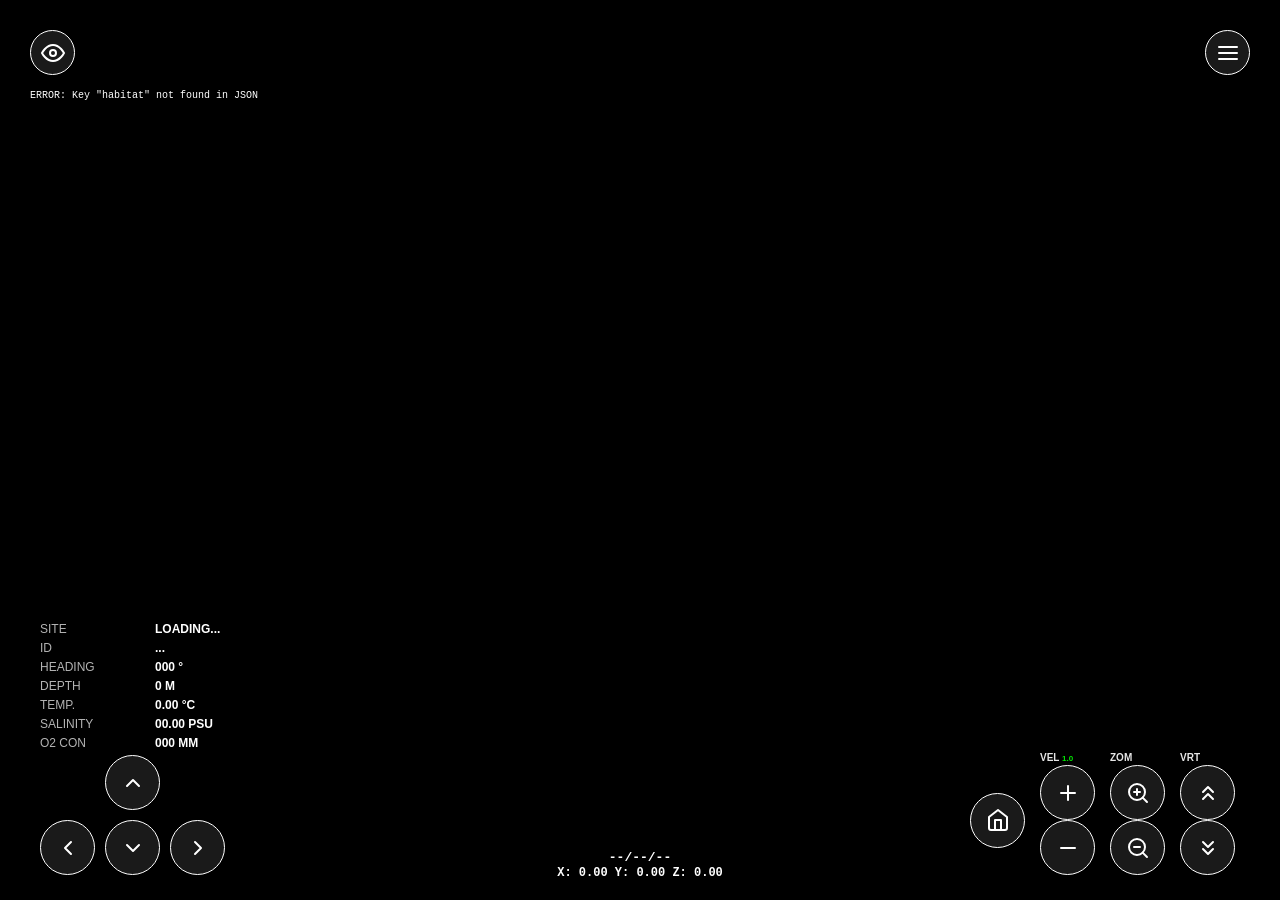
==== commit f1a25d0e: "fix(audit-round2): deep analysis — localStorage safety, XSS hardening, dead CSS removal Critical fix" ====
--- a/habitat.html
+++ b/habitat.html
@@ -147,9 +147,7 @@
 
     </div>
 
-    <a-scene rov-engine gltf-model="dracoDecoderPath: https://www.gstatic.com/draco/v1/decoders/;" renderer="antialias: true; alpha: true; colorManagement: true;" vr-mode-ui="enabled: false"
-        device-orientation-permission-ui="enabled: false"
-        loading-screen="enabled: false"
+    <a-scene renderer="antialias: true; alpha: true; colorManagement: true;" vr-mode-ui="enabled: false"
         fog="type: exponential; color: #001529; density: 0.05">
 
         <a-assets>
@@ -165,8 +163,6 @@
         <a-entity id="floor-system">
             <a-circle id="extended-floor" radius="100" rotation="-90 0 0"
                 material="color: #4e5846; roughness: 1; metalness: 0; opacity: 0" visible="false"></a-circle>
-
-
         </a-entity>
 
         <a-entity id="camera-rig" position="0 1.6 5">
--- a/css/base.css
+++ b/css/base.css
@@ -46,32 +46,6 @@
     touch-action: manipulation;
 }
 
-/* Layout Utilities */
-.flex-col {
-    display: flex;
-    flex-direction: column;
-    align-items: center;
-    gap: 10px;
-    /* Standard vertical spacing between buttons */
-}
-
-.flex-row {
-    display: flex;
-    flex-direction: row;
-}
-
-.flex-center {
-    display: flex;
-    justify-content: center;
-    align-items: center;
-}
-
-.flex-between {
-    display: flex;
-    justify-content: space-between;
-    align-items: center;
-}
-
 /* Scrollbar styling for desktop if needed */
 body::-webkit-scrollbar {
     width: 6px;
--- a/css/components.css
+++ b/css/components.css
@@ -42,19 +42,6 @@
     transform: scale(0.95);
 }
 
-/* Icons within buttons */
-.btn svg,
-.icon-btn svg,
-.menu-item svg {
-    width: 24px;
-    height: 24px;
-    stroke: currentColor;
-    fill: none;
-    stroke-width: 2;
-    stroke-linecap: round;
-    stroke-linejoin: round;
-}
-
 /* Labels */
 .label {
     font-size: 10px;
@@ -68,17 +55,6 @@
 }
 
 /* Glassmorphism Classes */
-.glass-panel {
-    background: var(--glass-bg);
-    border: 1px solid var(--border-white);
-    backdrop-filter: blur(var(--blur-strength));
-    -webkit-backdrop-filter: blur(var(--blur-strength));
-}
-
-.dark-overlay {
-    background: var(--glass-bg-dark);
-    backdrop-filter: blur(var(--overlay-blur));
-}
 
 /* MODULAR LAYOUT COMPONENTS */
 
--- a/css/rov-core.css
+++ b/css/rov-core.css
@@ -1,10 +1,3 @@
-:root {
-    --primary-glow: #00ff00;
-    --bg-dark: #050508;
-    --ui-white: #ffffff;
-    --ui-shadow: rgba(0, 0, 0, 0.8);
-}
-
 * {
     box-sizing: border-box;
     -webkit-tap-highlight-color: transparent;
--- a/css/rov-inputs.css
+++ b/css/rov-inputs.css
@@ -115,10 +115,6 @@
 }
 
 /* Interaction States */
-#btn-scan.scan-active {
-    background-color: #fff !important;
-    color: #000 !important;
-}
 
 @media (orientation: landscape) {
     #controls-container {
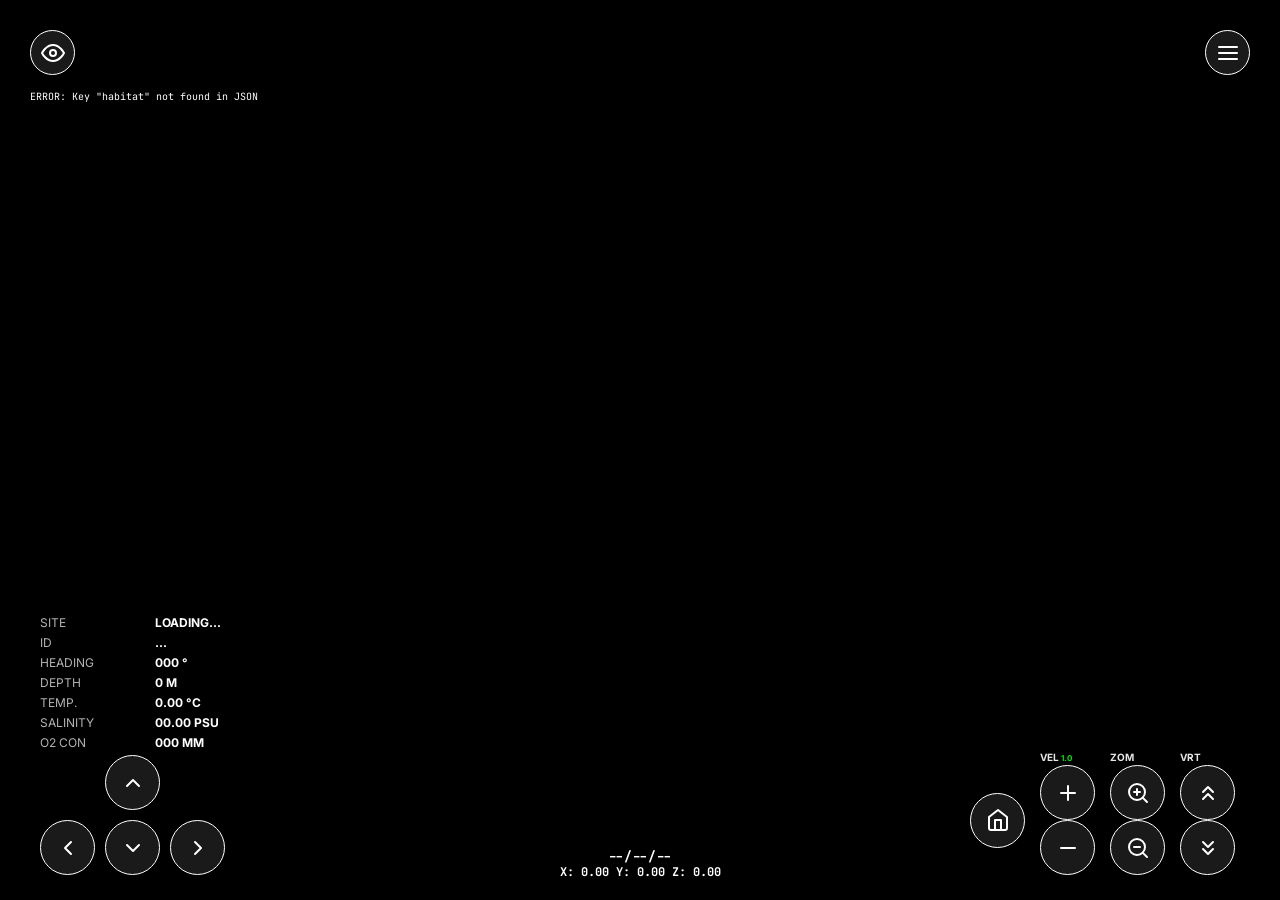
==== commit e43f07a6: "fix(habitat): load webfonts and guard localStorage.setItem" ====
--- a/habitat.html
+++ b/habitat.html
@@ -5,6 +5,9 @@
     <meta charset="utf-8">
     <meta name="viewport" content="width=device-width, initial-scale=1.0, maximum-scale=1.0, user-scalable=no">
     <title>ROV Mission Control</title>
+    <link
+        href="https://fonts.googleapis.com/css2?family=Inter:wght@300;400;700&family=JetBrains+Mono:wght@500&display=swap"
+        rel="stylesheet">
     <script src="https://aframe.io/releases/1.4.2/aframe.min.js"></script>
     <link rel="stylesheet" href="css/variables.css">
     <link rel="stylesheet" href="css/base.css">
@@ -163,6 +166,8 @@
         <a-entity id="floor-system">
             <a-circle id="extended-floor" radius="100" rotation="-90 0 0"
                 material="color: #4e5846; roughness: 1; metalness: 0; opacity: 0" visible="false"></a-circle>
+
+
         </a-entity>
 
         <a-entity id="camera-rig" position="0 1.6 5">
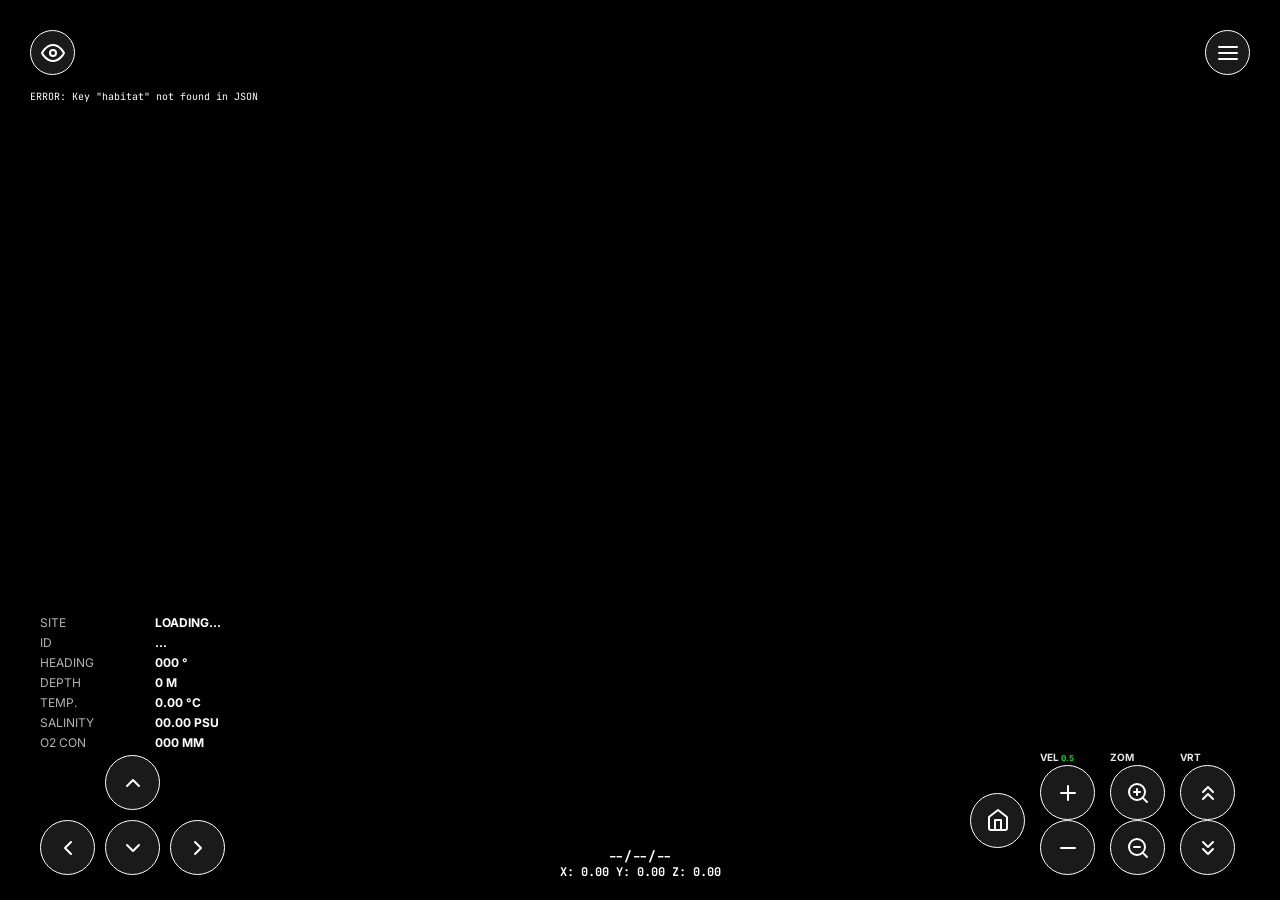
==== commit 5eeb5b32: "perf(habitat): defer scripts and preconnect fonts to unblock LCP" ====
--- a/habitat.html
+++ b/habitat.html
@@ -5,10 +5,12 @@
     <meta charset="utf-8">
     <meta name="viewport" content="width=device-width, initial-scale=1.0, maximum-scale=1.0, user-scalable=no">
     <title>ROV Mission Control</title>
+    <link rel="preconnect" href="https://fonts.googleapis.com">
+    <link rel="preconnect" href="https://fonts.gstatic.com" crossorigin>
     <link
         href="https://fonts.googleapis.com/css2?family=Inter:wght@300;400;700&family=JetBrains+Mono:wght@500&display=swap"
         rel="stylesheet">
-    <script src="https://aframe.io/releases/1.4.2/aframe.min.js"></script>
+    <script defer src="https://aframe.io/releases/1.4.2/aframe.min.js"></script>
     <link rel="stylesheet" href="css/variables.css">
     <link rel="stylesheet" href="css/base.css">
     <link rel="stylesheet" href="css/components.css">
@@ -343,24 +345,24 @@
 
     <!-- SVG Icons are now loaded dynamically from assets/icons.html -->
 
-    <script src="js/systems/localization.js"></script>
-    <script src="js/core/rov-init.js"></script>
-    <script src="js/core/rov-settings.js"></script>
-    <script src="js/core/rov-state.js"></script>
-    <script src="js/core/rov-dom.js"></script>
-
-    <script src="js/systems/rov-physics.js"></script>
-    <script src="js/systems/rov-actions.js"></script>
-    <script src="js/systems/rov-visual-blender.js"></script>
-    <script src="js/systems/rov-model-handler.js"></script>
-    <script src="js/systems/rov-waypoints.js"></script>
-    <script src="js/systems/rov-modal.js"></script>
-    <script src="js/input/rov-input-keyboard.js"></script>
-    <script src="js/input/rov-controls.js"></script>
-
-    <script src="js/systems/rov-controls-ui.js"></script>
-    <script src="js/loader.js"></script>
-    <script src="js/rov-main.js"></script>
+    <script defer src="js/systems/localization.js"></script>
+    <script defer src="js/core/rov-init.js"></script>
+    <script defer src="js/core/rov-settings.js"></script>
+    <script defer src="js/core/rov-state.js"></script>
+    <script defer src="js/core/rov-dom.js"></script>
+
+    <script defer src="js/systems/rov-physics.js"></script>
+    <script defer src="js/systems/rov-actions.js"></script>
+    <script defer src="js/systems/rov-visual-blender.js"></script>
+    <script defer src="js/systems/rov-model-handler.js"></script>
+    <script defer src="js/systems/rov-waypoints.js"></script>
+    <script defer src="js/systems/rov-modal.js"></script>
+    <script defer src="js/input/rov-input-keyboard.js"></script>
+    <script defer src="js/input/rov-controls.js"></script>
+
+    <script defer src="js/systems/rov-controls-ui.js"></script>
+    <script defer src="js/loader.js"></script>
+    <script defer src="js/rov-main.js"></script>
 
 </body>
 
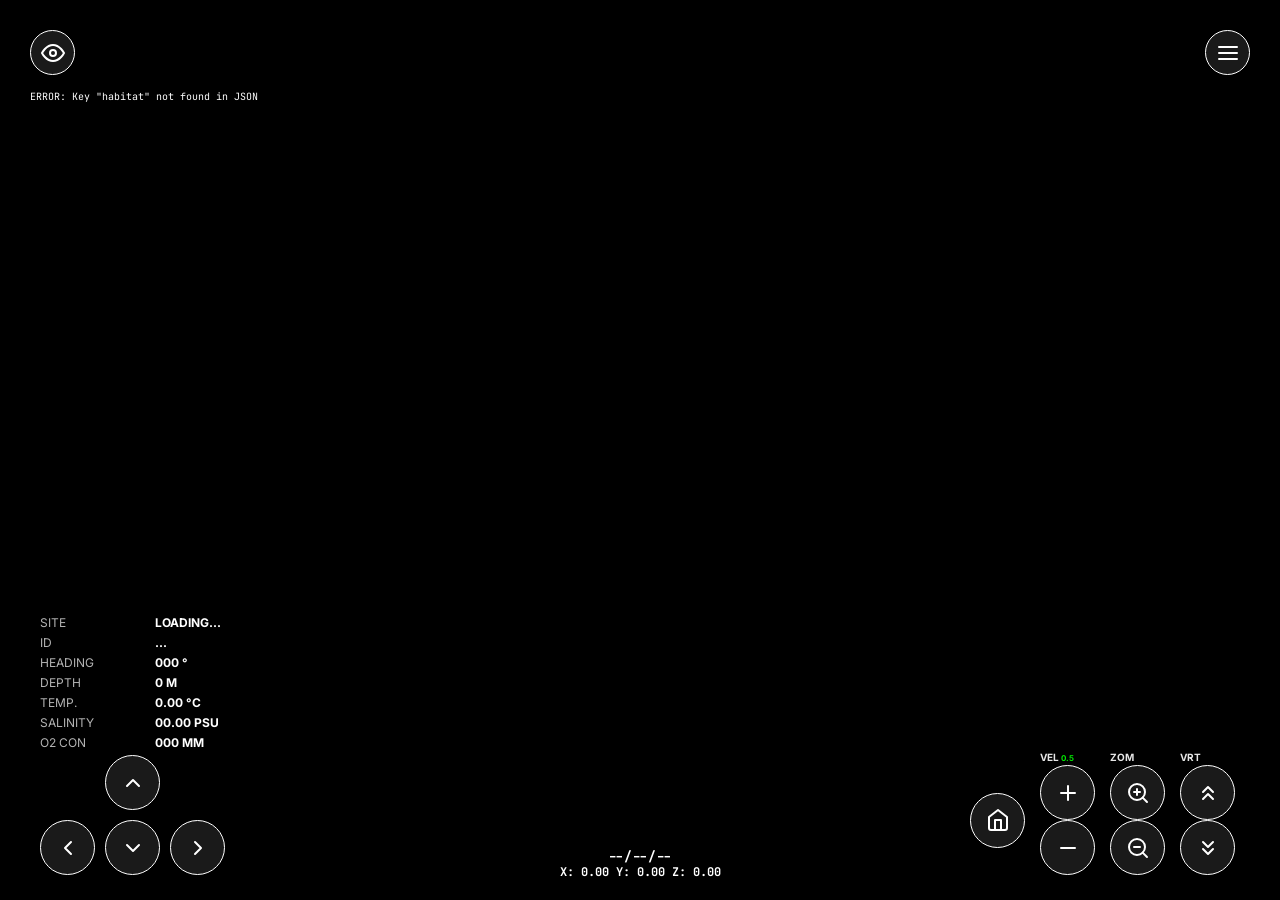
==== commit d2c02970: "feat(test-habitat): add model_test site with GLB/OBJ switcher 4th habitat card (site=model_test): UI" ====
--- a/habitat.html
+++ b/habitat.html
@@ -152,6 +152,7 @@
 
     </div>
 
+    <template id="scene-template">
     <a-scene renderer="antialias: true; alpha: true; colorManagement: true;" vr-mode-ui="enabled: false"
         fog="type: exponential; color: #001529; density: 0.05">
 
@@ -185,6 +186,8 @@
 
         <a-light type="hemisphere" intensity="0.4" groundColor="#000"></a-light>
     </a-scene>
+    </template>
+
     <!-- SYSTEM MENU -->
     <div id="system-menu">
         <div class="menu-close-btn" onclick="ROV.controlsUI.toggleMenu(false)"><svg>
@@ -217,6 +220,14 @@
             <div class="menu-item danger" id="menu-home"><svg>
                     <use href="#icon-exit"></use>
                 </svg><span data-i18n="ui.return_to_home">Return to Home</span></div>
+        </div>
+
+        <!-- TEST MODEL SELECTOR (visible only on site=model_test, see rov-model-test.js) -->
+        <div id="model-select-row" style="display: none;">
+            <div class="menu-title" data-i18n="menu.test_model">TEST MODEL</div>
+            <div class="model-selector">
+                <select id="model-select" class="model-select" onchange="ROV.modelTest.swap(this.value)"></select>
+            </div>
         </div>
     </div>
 
@@ -345,6 +356,7 @@
 
     <!-- SVG Icons are now loaded dynamically from assets/icons.html -->
 
+    <script defer src="js/scene-boot.js"></script>
     <script defer src="js/systems/localization.js"></script>
     <script defer src="js/core/rov-init.js"></script>
     <script defer src="js/core/rov-settings.js"></script>
@@ -355,6 +367,7 @@
     <script defer src="js/systems/rov-actions.js"></script>
     <script defer src="js/systems/rov-visual-blender.js"></script>
     <script defer src="js/systems/rov-model-handler.js"></script>
+    <script defer src="js/systems/rov-model-test.js"></script>
     <script defer src="js/systems/rov-waypoints.js"></script>
     <script defer src="js/systems/rov-modal.js"></script>
     <script defer src="js/input/rov-input-keyboard.js"></script>
--- a/css/components.css
+++ b/css/components.css
@@ -42,6 +42,19 @@
     transform: scale(0.95);
 }
 
+/* Icons within buttons */
+.btn svg,
+.icon-btn svg,
+.menu-item svg {
+    width: 24px;
+    height: 24px;
+    stroke: currentColor;
+    fill: none;
+    stroke-width: 2;
+    stroke-linecap: round;
+    stroke-linejoin: round;
+}
+
 /* Labels */
 .label {
     font-size: 10px;
@@ -55,6 +68,17 @@
 }
 
 /* Glassmorphism Classes */
+.glass-panel {
+    background: var(--glass-bg);
+    border: 1px solid var(--border-white);
+    backdrop-filter: blur(var(--blur-strength));
+    -webkit-backdrop-filter: blur(var(--blur-strength));
+}
+
+.dark-overlay {
+    background: var(--glass-bg-dark);
+    backdrop-filter: blur(var(--overlay-blur));
+}
 
 /* MODULAR LAYOUT COMPONENTS */
 
@@ -127,6 +151,27 @@
 .lang-btn:hover {
     opacity: 1;
     border-color: #fff;
+}
+
+/* Test-habitat model selector (ESC menu, site=model_test only) */
+.model-selector {
+    display: flex;
+    z-index: 10;
+}
+
+.model-select {
+    width: 100%;
+    background: rgba(0, 0, 0, 0.5);
+    border: 1px solid var(--border-white);
+    color: #fff;
+    padding: 6px 8px;
+    font-size: 0.7rem;
+    cursor: pointer;
+}
+
+.model-select option {
+    background: #001529;
+    color: #fff;
 }
 
 .lang-btn.active {
--- a/css/rov-ui-overlays.css
+++ b/css/rov-ui-overlays.css
@@ -198,6 +198,19 @@
 .gallery-thumbs-row::-webkit-scrollbar-thumb {
     background: rgba(255, 255, 255, 0.1);
     border-radius: 4px;
+}
+
+.gallery-credits {
+    margin-top: 10px;
+    font-size: 11px;
+    line-height: 1.6;
+    color: rgba(255, 255, 255, 0.55);
+    font-weight: 400;
+}
+
+.gallery-credits a {
+    color: inherit;
+    text-decoration: underline;
 }
 
 .gallery-thumb {
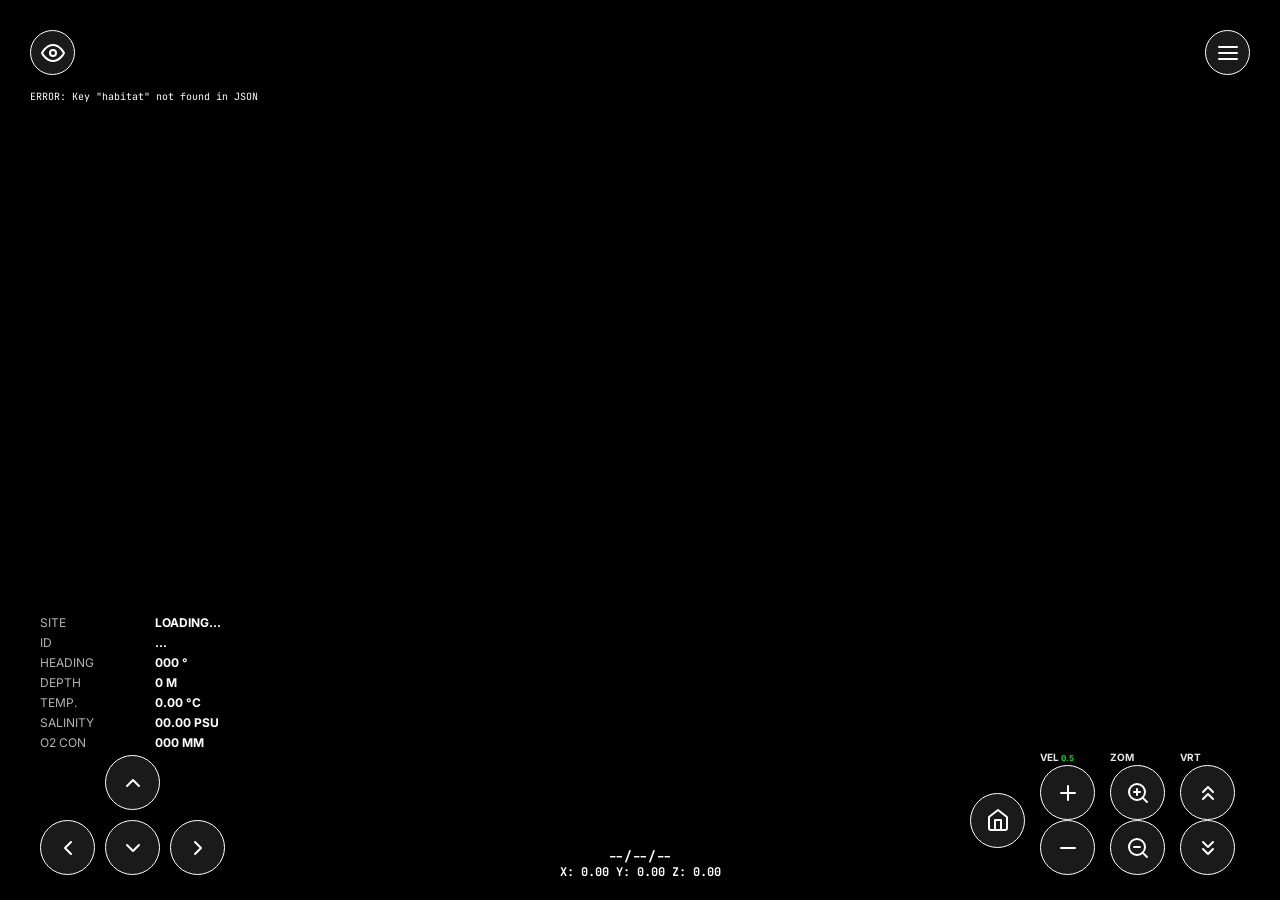
==== commit 9fa9565d: "fix(viewer): gyro OFF by default; gyro button press + ON/OFF affordance" ====
--- a/habitat.html
+++ b/habitat.html
@@ -214,9 +214,9 @@
             <div class="menu-item" id="menu-controls"><svg>
                     <use href="#icon-help"></use>
                 </svg><span data-i18n="ui.mission_controls">Mission Controls</span></div>
-            <div class="menu-item" id="menu-gyro"><svg>
+            <div class="menu-item gyro-off" id="menu-gyro" role="button" aria-pressed="false"><svg>
                     <use href="#icon-gyro"></use>
-                </svg><span data-i18n="ui.toggle_gyro">Toggle Gyroscope</span></div>
+                </svg><span data-i18n="ui.toggle_gyro">Toggle Gyroscope</span><span class="gyro-state" id="gyro-state">OFF</span></div>
             <div class="menu-item danger" id="menu-home"><svg>
                     <use href="#icon-exit"></use>
                 </svg><span data-i18n="ui.return_to_home">Return to Home</span></div>
--- a/css/rov-ui-overlays.css
+++ b/css/rov-ui-overlays.css
@@ -573,6 +573,35 @@
 
 .menu-item.danger {
     color: #ff5555;
+}
+
+/* Gyro toggle: press feedback + persistent ON/OFF affordance (default OFF). */
+.menu-item:active,
+.menu-item.gyro-pressed {
+    background: rgba(255, 255, 255, 0.22);
+    transform: translateX(-5px) scale(0.98);
+}
+
+.menu-item .gyro-state {
+    margin-left: auto;
+    font-size: 11px;
+    font-weight: 800;
+    letter-spacing: 0.08em;
+    padding: 3px 10px;
+    border-radius: 3px;
+    border: 1px solid rgba(255, 255, 255, 0.25);
+    background: rgba(255, 255, 255, 0.08);
+    color: rgba(255, 255, 255, 0.65);
+}
+
+.menu-item.gyro-on {
+    border-color: rgba(0, 255, 150, 0.6);
+}
+
+.menu-item.gyro-on .gyro-state {
+    background: rgba(0, 255, 150, 0.18);
+    border-color: rgba(0, 255, 150, 0.7);
+    color: #00ff96;
 }
 
 .menu-item svg {
